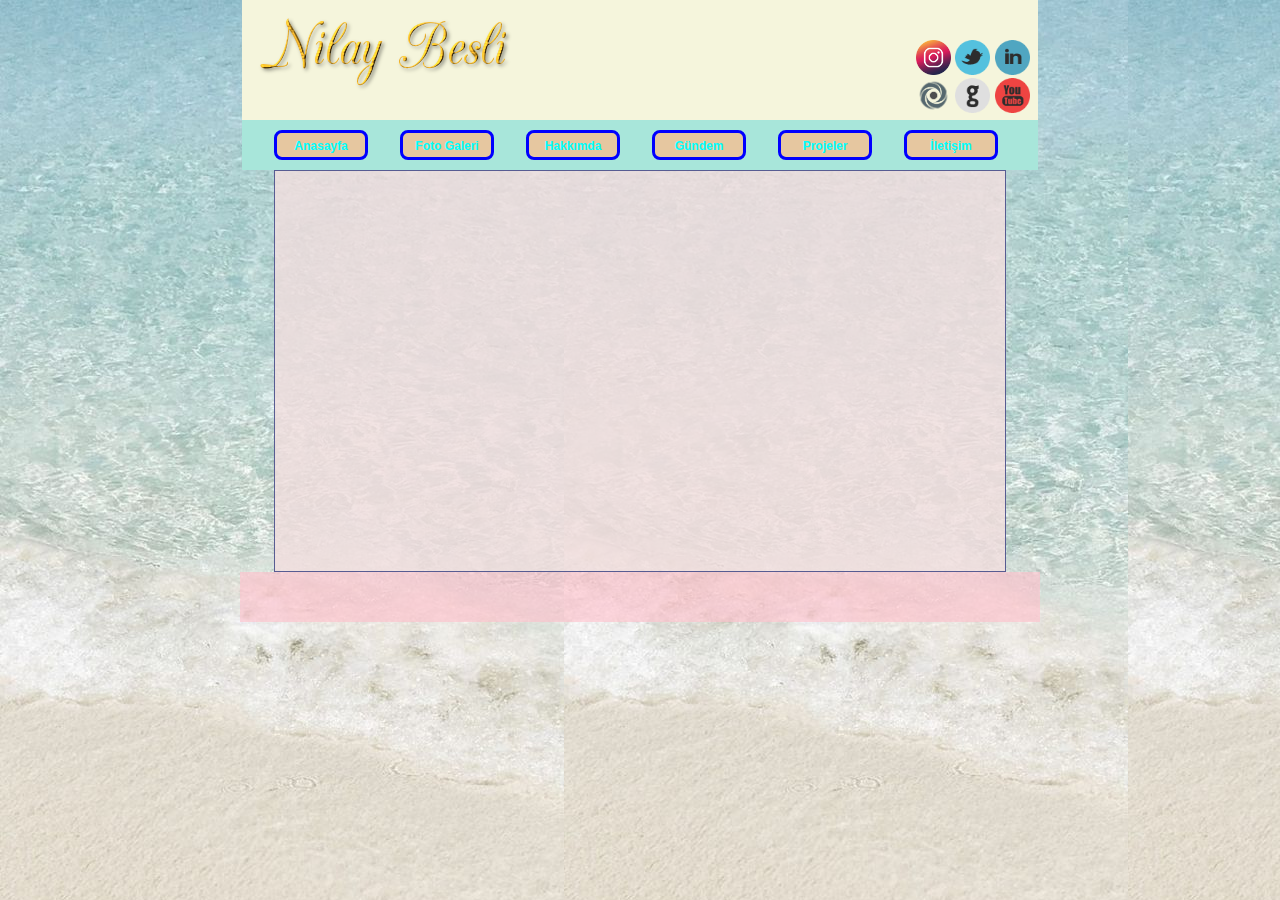
==== index.html @ 15a28a3d "first commit" ====
<!DOCTYPE html>
<html lang="tr">
<head>
<meta http-equiv="Content-Type" content ="text/html"; charset="utf-8" />
<title>Nilay Beşli Kişisel Web Sitesi</title>
<meta name="description" content ="Nilay Beşli Kişisel Web Sitesi">
<meta name="keywords" content="nilay,besli,bandirma,odev,html,css">
<link rel="stylesheet" href="style.css">
</head>
    
<body>
    <div id="sayfa">
        <header id = "banner">
            <div id="logo" >
                <a href="index.html">
                <img src="nilaylogo.png" alt="Nilay Besli" title="Nilay Besli"> </a>
            </div> 
            <div id="sosyal">
                <a href="https://www.instagram.com/niilay1/"><img id="ikon" src="ig.png"></a>
                <a href="https://www.twitter.com"><img id="ikon" src="twitter.png"></a>
                <a href="https://www.linkedin.com/in/nilay-be%C5%9Fli-a21b95193/"><img id="ikon" src="linkedin.png"></a>
                <a href="https://replit.com/@nilaybesli"><img id="ikon" src="repli.png"></a>
                <a href="https://github.com/nilaybesli"><img id="ikon" src="github.png"></a>
                <a href="https://www.youtube.com/"><img id="ikon" src="youtube.png"></a>

            </div>
        </header>

        <nav id="anamenu">
            <ul> 
            <li> <a href="index.html"> Anasayfa</a></li>
            <li> <a href="fotogaleri.html"> Foto Galeri</a></li>
            <li> <a href="hakkimda.html"> Hakkımda</a></li>
            <li> <a href="gundem.html"> Gündem</a></li>
            <li> <a href="projeler.html"> Projeler</a></li>
            <li> <a href="iletisim.html"> İletişim</a></li>

            </ul>
        </nav>

        <article id ="icerik">
        </article>

        <footer id="altmenu">
        </footer>

    </div>


</body>

</html>
---- style.css ----
/***** RESET *****/
html, body, div, span, applet, object, iframe, h1, h2, h3, h4, h5, h6, p, blockquote, pre, a, abbr, acronym, address, big, cite, code,del, dfn, em, font, img, ins, kbd, q, s, samp,
small, strike, sub, sup, tt, var, b, u, i, center, dl, dt, dd, ol, ul, li,fieldset, form, label, legend,table, caption, tbody, tfoot, thead, tr {
	margin: 0;
	padding: 0;
	border: 0;
	outline: 0;
	/*font-size: 100%;
	vertical-align: baseline;*/
	
}
html, body {height:100%;}
body {line-height: 1;}
ol, ul {list-style: none;}
blockquote, q {quotes: none;}
blockquote:before, blockquote:after, q:before, q:after {content: '';content: none;}
table {border-collapse: collapse;border-spacing: 0;} 
textarea {overflow:auto;}

/***** RESET *****/



.hepsi{
    width:760px;
    height: auto;
    margin:10px auto;
}


.anamenu{
    width: 400px;
    height: 50px;
}
body{
    background-color: antiquewhite;
    background-image: url("bg.jpg");
    font-family: 'Open Sans',sans-serif;

}

#sayfa{
    width: 800px ;
    min-height: 500px;
    border-width: 1px;
    margin: auto;
}
/* banner*/
#banner{
    width: 796px;
    height: 120px;
    background-color: beige;
    margin:0 auto;
    

}
#logo{
    width:100px;
    height: 80;
    border-width: 1px;
    background-color: beige;
    position: relative;
    top: 10px;
    left: 10px;
    float:left;

}

#sosyal{
    width:180px;
    height: 80;
    border-width: 1px;
    background-color: beige;
    position: relative;
    top: 50px;
    right: 10px;
    float: right;

}

/* Ä°Ã§erik kÄ±smÄ±*/
#icerik{
    width: 730px;
    height: 400px;
    margin:0 auto;
    border: 1px solid rgb(87 92 146);
    background-color:#f2deded1        
    
}

/* alt kÄ±sÄ±m */
#altmenu{
    width: 100%;
    height: 50px;
    background-color: #ffc0cb9e;
}

/* logo */
#logo{
    width: 100px;
    height: 80px;
    border-width: 1px;
    position:relative;
    top:10px;
    left:10px;
    float:left;
}
#sosyal{
    width: 150px; 
    float:right;
/* margin-left: 200px;*/
    height: 0px;
    border-width: 1px;
   position: relative;
   top:40px;
   right:10px; 
   left:28px;

}
#ikon{
    width: 35px;
    height: 35px;

}
/* ANA MENU */
#anamenu{
    width: 796px;
    height: 50px;
    background-color: #a8e6da;
    margin:0 auto;
}
#anamenu ul{
    list-style-type: none;
}
#anamenu ul li{
    width:80px;
    border-style:solid;
    border-width: 3px;
    border-radius: 8px;
    border-color: blue;
    background-color: #e6c7a0;
    float:left;
    padding: 4px;
    margin-left: 32px;
    position: relative;
    top:10px;
    text-align: center;
}

#anamenu ul a{
    font-family: Verdana, Geneva, Tahoma, sans-serif;
    text-decoration: none;
    font-weight: bold;
    font-size: 12px;

}

#anamenu ul a:link{
    color: cyan;
}

#anamenu ul a:visited{
color: brown;
}

#anamenu ul a:hover{
    color: gray;
    text-decoration: underline;
}

#anamenu ul a:active{
color: crimson;
}
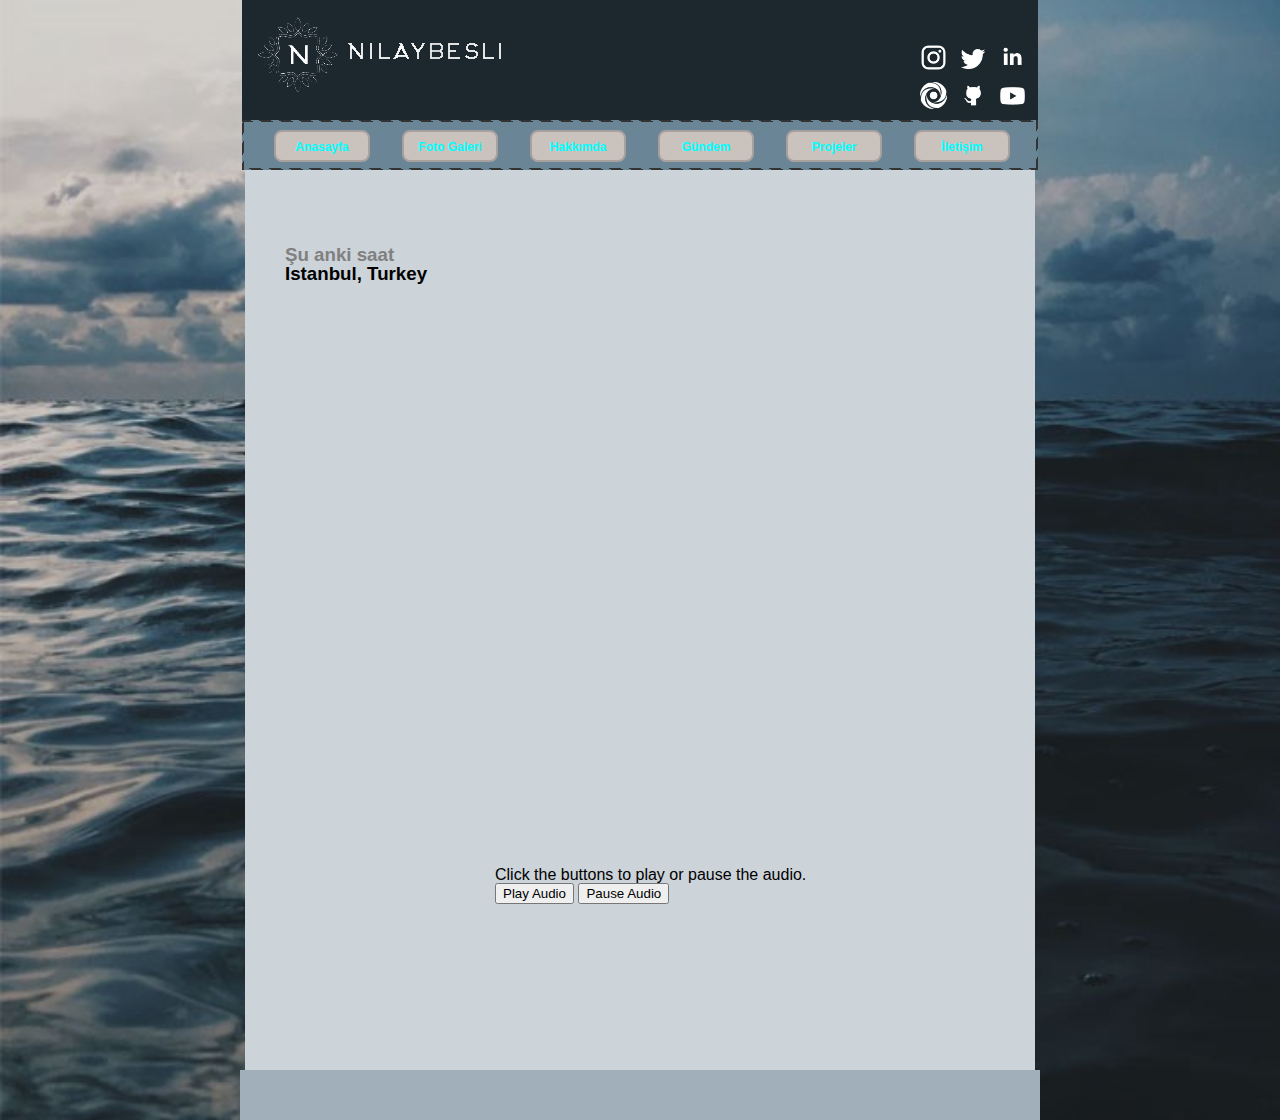
==== commit 27b09873: "new version" ====
--- a/index.html
+++ b/index.html
@@ -5,23 +5,26 @@
 <title>Nilay Beşli Kişisel Web Sitesi</title>
 <meta name="description" content ="Nilay Beşli Kişisel Web Sitesi">
 <meta name="keywords" content="nilay,besli,bandirma,odev,html,css">
-<link rel="stylesheet" href="style.css">
+<link rel="stylesheet" href="style.css" >
+
 </head>
     
 <body>
+    <script src ="main.js"> </script>
+
     <div id="sayfa">
         <header id = "banner">
             <div id="logo" >
                 <a href="index.html">
-                <img src="nilaylogo.png" alt="Nilay Besli" title="Nilay Besli"> </a>
+                <img src="img/nilaylogo.png" alt="Nilay Besli" title="Nilay Besli"> </a>
             </div> 
             <div id="sosyal">
-                <a href="https://www.instagram.com/niilay1/"><img id="ikon" src="ig.png"></a>
-                <a href="https://www.twitter.com"><img id="ikon" src="twitter.png"></a>
-                <a href="https://www.linkedin.com/in/nilay-be%C5%9Fli-a21b95193/"><img id="ikon" src="linkedin.png"></a>
-                <a href="https://replit.com/@nilaybesli"><img id="ikon" src="repli.png"></a>
-                <a href="https://github.com/nilaybesli"><img id="ikon" src="github.png"></a>
-                <a href="https://www.youtube.com/"><img id="ikon" src="youtube.png"></a>
+                <a href="https://www.instagram.com/niilay1/"><img id="ikon" src="img/ig.png"></a>
+                <a href="https://www.twitter.com"><img id="ikon" src="img/twitter.png"></a>
+                <a href="https://www.linkedin.com/in/nilay-be%C5%9Fli-a21b95193/"><img id="ikon" src="img/linkedin.png"></a>
+                <a href="https://replit.com/@nilaybesli"><img id="ikon" src="img/repli.png"></a>
+                <a href="https://github.com/nilaybesli"><img id="ikon" src="img/github.png"></a>
+                <a href="https://www.youtube.com/"><img id="ikon" src="img/youtube.png"></a>
 
             </div>
         </header>
@@ -39,6 +42,41 @@
         </nav>
 
         <article id ="icerik">
+            <div style="padding:1em 0;"> <h3><a style="text-decoration:none;" ></a><span style="color:gray;">Şu anki saat</span><br />Istanbul, Turkey</a></h3> 
+                <iframe src="https://www.zeitverschiebung.net/clock-widget-iframe-v2?language=en&size=medium&timezone=Europe%2FIstanbul" width="390" height="115" frameborder="0" seamless></iframe>
+             </div>
+            <div id="hava">
+                            
+                    <script language="javascript" 
+                src="https://www.havadurumu15gunluk.xyz/sitene-ekle/1/havadurumu2.js?il=istanbul&ilce=istanbul&w=400&h=500&title=0e0e0e&bg=a1afba">
+                </script>
+                <noscript>
+                    <a href="https://www.havadurumu15gunluk.xyz/havadurumu/630/istanbul-hava-durumu-15-gunluk.html">İstanbul Hava durumu</a>
+                </noscript>
+            </div>
+            <div style="margin-top: 450px; margin-left: 250px;">
+                <audio id="myAudio">
+                    <source src="Confetti.mp3" type="audio/mpeg">
+                    Your browser does not support the audio element.
+                  </audio>
+                  
+                  <p>Click the buttons to play or pause the audio.</p>
+                  
+                  <button onclick="playAudio()" type="button">Play Audio</button>
+                  <button onclick="pauseAudio()" type="button">Pause Audio</button>
+                  <script>
+                    var x = document.getElementById("myAudio"); 
+                    
+                    function playAudio() { 
+                      x.play(); 
+                    } 
+                    
+                    function pauseAudio() { 
+                      x.pause(); 
+                    } 
+                    </script>
+            </div>
+
         </article>
 
         <footer id="altmenu">
@@ -46,7 +84,7 @@
 
     </div>
 
-
+   
 </body>
 
 </html> --- a/style.css
+++ b/style.css
@@ -7,7 +7,6 @@
 	outline: 0;
 	/*font-size: 100%;
 	vertical-align: baseline;*/
-	
 }
 html, body {height:100%;}
 body {line-height: 1;}
@@ -33,8 +32,12 @@
     height: 50px;
 }
 body{
-    background-color: antiquewhite;
-    background-image: url("bg.jpg");
+    height: 100%;
+    background-position: center;
+    background-repeat: no-repeat;
+    background-size: cover;
+    background-color: #1e262e;
+    background-image: url("img/arkaplan.jpg");
     font-family: 'Open Sans',sans-serif;
 
 }
@@ -49,8 +52,9 @@
 #banner{
     width: 796px;
     height: 120px;
-    background-color: beige;
+    background-color: #1c282e;
     margin:0 auto;
+    
     
 
 }
@@ -58,7 +62,6 @@
     width:100px;
     height: 80;
     border-width: 1px;
-    background-color: beige;
     position: relative;
     top: 10px;
     left: 10px;
@@ -70,7 +73,6 @@
     width:180px;
     height: 80;
     border-width: 1px;
-    background-color: beige;
     position: relative;
     top: 50px;
     right: 10px;
@@ -78,21 +80,34 @@
 
 }
 
-/* Ä°Ã§erik kÄ±smÄ±*/
+/* icerik kismi*/
 #icerik{
-    width: 730px;
-    height: 400px;
+    width: 790px;
+    height: 900px;
     margin:0 auto;
-    border: 1px solid rgb(87 92 146);
-    background-color:#f2deded1        
-    
-}
-
-/* alt kÄ±sÄ±m */
+    background-color:#ccd3d9        
+    
+}
+
+
+.harita{
+    margin-left: 50px;
+}
+.crypto{
+    margin-top:25px;
+
+}
+.kripto{
+	margin-top:25px;
+	margin-bottom: 50px ; 
+    float: right;   
+}
+
+/* alt menu */
 #altmenu{
     width: 100%;
     height: 50px;
-    background-color: #ffc0cb9e;
+    background-color: #a1afba;
 }
 
 /* logo */
@@ -108,13 +123,12 @@
 #sosyal{
     width: 150px; 
     float:right;
-/* margin-left: 200px;*/
     height: 0px;
     border-width: 1px;
-   position: relative;
-   top:40px;
-   right:10px; 
-   left:28px;
+    position: relative;
+    top:40px;
+    right:10px; 
+    left:28px;
 
 }
 #ikon{
@@ -126,25 +140,37 @@
 #anamenu{
     width: 796px;
     height: 50px;
-    background-color: #a8e6da;
+    background-color: #6a8595;
     margin:0 auto;
-}
+    background-image: repeating-linear-gradient(-55deg, #333333, #333333 18.62px, transparent 19px, transparent 31.740000000000002px, #333333 32px), repeating-linear-gradient(35deg, #333333, #333333 18.62px, transparent 19px, transparent 31.740000000000002px, #333333 32px), repeating-linear-gradient(125deg, #333333, #333333 18.62px, transparent 19px, transparent 31.740000000000002px, #333333 32px), repeating-linear-gradient(215deg, #333333, #333333 18.62px, transparent 19px, transparent 31.740000000000002px, #333333 32px);
+    background-image: repeating-linear-gradient(-60deg, #333333, #333333 6px, transparent 6px, transparent 10px, #333333 10px), repeating-linear-gradient(30deg, #333333, #333333 6px, transparent 6px, transparent 10px, #333333 10px), repeating-linear-gradient(120deg, #333333, #333333 6px, transparent 6px, transparent 10px, #333333 10px), repeating-linear-gradient(210deg, #333333, #333333 6px, transparent 6px, transparent 10px, #333333 10px);
+    background-size: 2px calc(100% + 22px), calc(100% + 22px) 2px, 2px calc(100% + 22px) , calc(100% + 22px) 2px;
+    background-position: 0 0, 0 0, 100% 0, 0 100%;
+    background-repeat: no-repeat;
+    animation: borderAnimation 1s infinite linear;
+}
+@keyframes borderAnimation {
+    from { background-position: 0 0, -20px 0, 100% -20px, 0 100%; }
+    to { background-position: 0 -20px, 0 0, 100% 0, -20px 100%; }
+    }
 #anamenu ul{
     list-style-type: none;
 }
 #anamenu ul li{
     width:80px;
     border-style:solid;
-    border-width: 3px;
+    border-width: 2px;
     border-radius: 8px;
-    border-color: blue;
-    background-color: #e6c7a0;
+    border-color:rgb(168 160 159);
+    background-color: #cac3bd;
     float:left;
-    padding: 4px;
+    padding: 6px;
     margin-left: 32px;
     position: relative;
     top:10px;
     text-align: center;
+    
+    
 }
 
 #anamenu ul a{
@@ -155,6 +181,7 @@
 
 }
 
+
 #anamenu ul a:link{
     color: cyan;
 }
@@ -170,4 +197,206 @@
 
 #anamenu ul a:active{
 color: crimson;
-}+}
+
+/* icerik css */
+
+.icerik_gundem li{
+    width:200px;
+    border-style:solid;
+    border-width: 2px;
+    border-radius: 8px;
+    border-color:rgb(134 128 61);
+    background-color: #cac3bd;
+    float:left;
+    padding: 30px;
+    margin-left: 100px;
+    margin-top:30%;
+    position: relative;
+    text-align: center;
+    
+    
+}
+
+.icerik li a{
+    font-family: Verdana, Geneva, Tahoma, sans-serif;
+    text-decoration: none;
+    font-weight: bold;
+    font-size: 12px;
+
+}
+
+
+.icerik_gundem li a:link{
+    color: cyan;
+}
+
+.icerik_gundem li a:visited{
+color: brown;
+}
+
+.icerik_gundem li a:hover{
+    color: gray;
+    text-decoration: underline;
+}
+
+.icerik_gundem li a:active{
+color: crimson;
+}
+
+/* iletisim */
+@import url(https://fonts.googleapis.com/css?family=Open+Sans:400italic,400,300,600);
+
+.container_iletisim  {
+	max-width:400px;
+	width:100%;
+    padding:50px;
+	position:relative;
+}
+
+#icerik h1{
+	padding:60px 0px 0px 40px;
+} 
+#icerik h3{
+		padding:60px 0px 0px 40px;
+
+}
+#icerik h2{
+		padding:0px 0px 20px 50px;
+
+}
+#contact input[type="text"], #contact input[type="email"], #contact textarea, #contact button[type="submit"] { font:400 12px/16px "Open Sans", Helvetica, Arial, sans-serif; }
+
+#contact {
+	width:400px;
+	height:400px;
+	background:#F9F9F9;
+	padding:25px;
+	margin-top:-370px;
+	margin-left:270px;
+}
+
+#contact h3 {
+	color: #F96;
+	display: block;
+	font-size: 30px;
+	font-weight: 400;
+	margin-bottom:15px;
+}
+
+
+fieldset {
+	border: medium none !important;
+	margin: 0 0 10px;
+	min-width: 100%;
+	padding: 0;
+	width: 100%;
+}
+
+#contact input[type="text"], #contact input[type="email"], #contact textarea {
+	width:378px;
+	border:1px solid #CCC;
+	background:#FFF;
+	margin:0 0 5px;
+	padding: 10px;
+}
+
+#contact input[type="text"]:hover, #contact input[type="email"]:hover,  #contact textarea:hover {
+	-webkit-transition:border-color 0.3s ease-in-out;
+	-moz-transition:border-color 0.3s ease-in-out;
+	transition:border-color 0.3s ease-in-out;
+	border:1px solid #AAA;
+}
+
+#contact textarea {
+	height:100px;
+	max-width:100%;
+  resize:none;
+}
+
+#contact button[type="submit"] {
+	cursor:pointer;
+	width:100%;
+	border:none;
+	background:#0CF;
+	color:#FFF;
+	margin:0 0 5px;
+	padding:10px;
+	font-size:15px;
+}
+
+#contact button[type="submit"]:hover {
+	background:#09C;
+	-webkit-transition:background 0.3s ease-in-out;
+	-moz-transition:background 0.3s ease-in-out;
+	transition:background-color 0.3s ease-in-out;
+}
+
+#contact button[type="submit"]:active { box-shadow:inset 0 1px 3px rgba(0, 0, 0, 0.5); }
+
+#contact input:focus, #contact textarea:focus {
+	outline:0;
+	border:1px solid #999;
+}
+::-webkit-input-placeholder {
+ color:#888;
+}
+:-moz-placeholder {
+ color:#888;
+}
+::-moz-placeholder {
+ color:#888;
+}
+:-ms-input-placeholder {
+ color:#888;
+}
+
+/* foto */
+ .main{
+     width: 80%;
+     padding: 10px;
+     background-color: white;
+     margin: auto;
+     box-shadow: 0px 5px 30px 1px gray;
+    }
+ .main img{
+     width: 100%;
+ }
+
+.other {
+    display: grid;
+    grid-template-columns: repeat(3, 1fr);
+    grid-gap: 5px;
+} 
+
+.other  li:hover {
+    box-shadow: 1px 1px 10px 5px gray;
+}
+.other  ul li img{
+    width: 10%;
+    
+}
+.icerik_foto li{
+    width:150px;
+    border-style:solid;
+    border-width: 2px;
+    border-radius: 8px;
+    border-color:rgb(134 128 61);
+    background-color: #cac3bd;
+    float:left;
+    margin-left:35px;
+    padding: 20px;
+    margin-top:25%;
+    position: relative;
+    text-align: center;
+    
+    
+}
+
+#hava {
+    float:right;
+    padding:40px;
+    margin-top: -240px;
+
+
+}
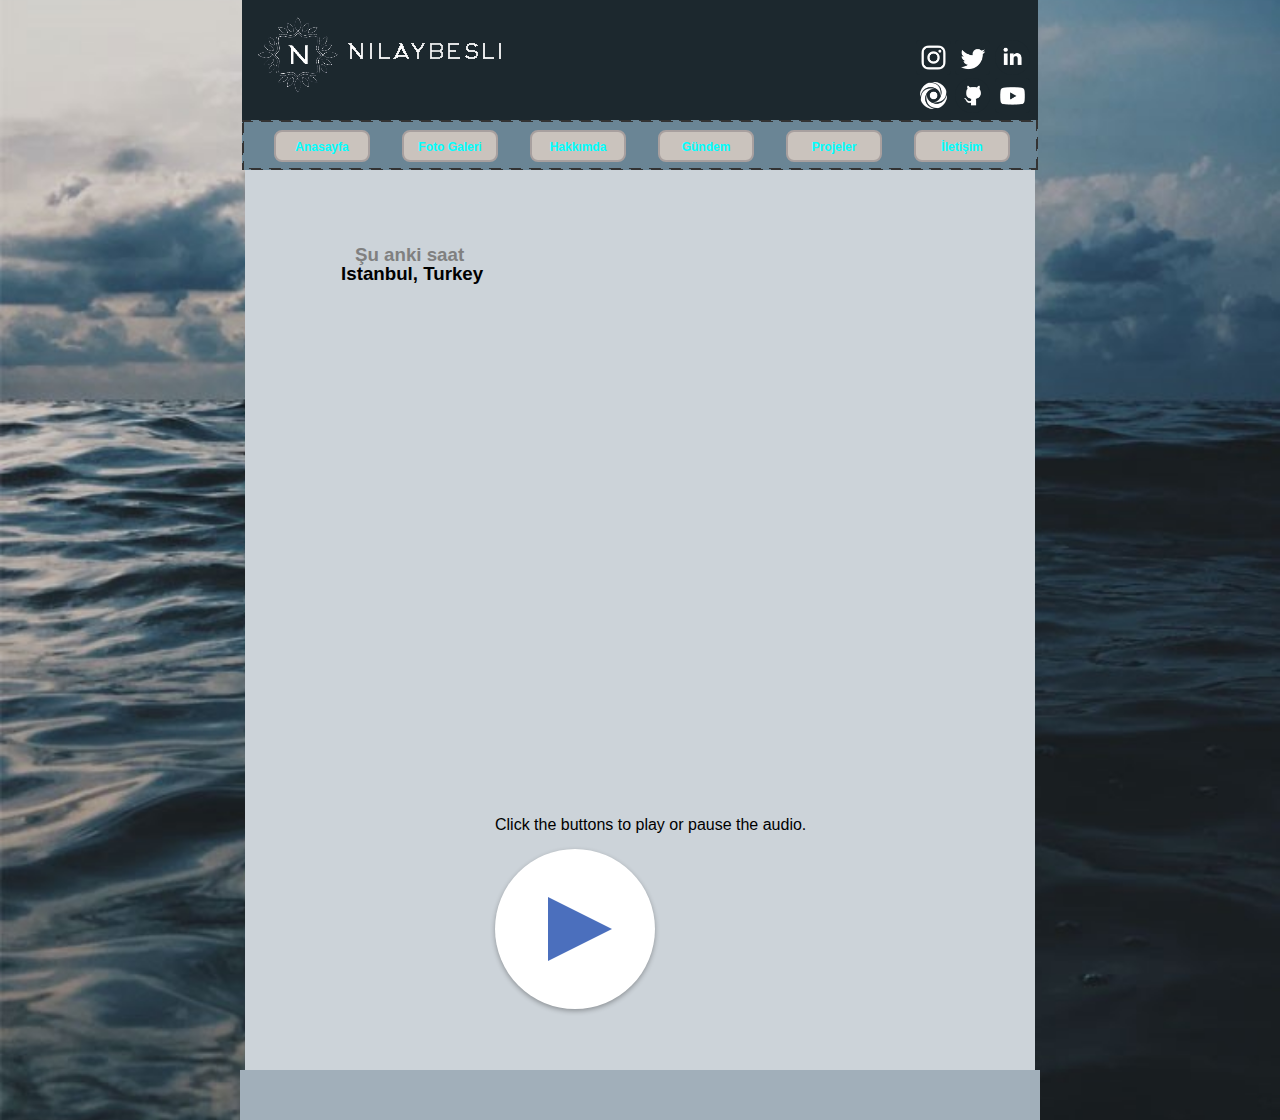
==== commit 73ef9fc6: "09.06.2021" ====
--- a/index.html
+++ b/index.html
@@ -5,6 +5,7 @@
 <title>Nilay Beşli Kişisel Web Sitesi</title>
 <meta name="description" content ="Nilay Beşli Kişisel Web Sitesi">
 <meta name="keywords" content="nilay,besli,bandirma,odev,html,css">
+<meta name = ”viewport” content = "width = device-width, initial-scale = 1 ">
 <link rel="stylesheet" href="style.css" >
 
 </head>
@@ -42,39 +43,26 @@
         </nav>
 
         <article id ="icerik">
-            <div style="padding:1em 0;"> <h3><a style="text-decoration:none;" ></a><span style="color:gray;">Şu anki saat</span><br />Istanbul, Turkey</a></h3> 
+            <div style="padding:1em 0;"> <h3><a style="text-decoration:none; margin-left:70px;" ></a><span style="color:gray; ">Şu anki saat</span><br />&emsp;&emsp;&emsp;Istanbul, Turkey</a></h3> 
                 <iframe src="https://www.zeitverschiebung.net/clock-widget-iframe-v2?language=en&size=medium&timezone=Europe%2FIstanbul" width="390" height="115" frameborder="0" seamless></iframe>
              </div>
             <div id="hava">
                             
-                    <script language="javascript" 
+                <script language="javascript" 
                 src="https://www.havadurumu15gunluk.xyz/sitene-ekle/1/havadurumu2.js?il=istanbul&ilce=istanbul&w=400&h=500&title=0e0e0e&bg=a1afba">
                 </script>
                 <noscript>
                     <a href="https://www.havadurumu15gunluk.xyz/havadurumu/630/istanbul-hava-durumu-15-gunluk.html">İstanbul Hava durumu</a>
                 </noscript>
             </div>
-            <div style="margin-top: 450px; margin-left: 250px;">
+            
+            <div style="margin-top: 400px; margin-left: 250px;">
                 <audio id="myAudio">
                     <source src="Confetti.mp3" type="audio/mpeg">
                     Your browser does not support the audio element.
                   </audio>
-                  
-                  <p>Click the buttons to play or pause the audio.</p>
-                  
-                  <button onclick="playAudio()" type="button">Play Audio</button>
-                  <button onclick="pauseAudio()" type="button">Pause Audio</button>
-                  <script>
-                    var x = document.getElementById("myAudio"); 
-                    
-                    function playAudio() { 
-                      x.play(); 
-                    } 
-                    
-                    function pauseAudio() { 
-                      x.pause(); 
-                    } 
-                    </script>
+                  <p>Click the buttons to play or pause the audio.<br><br></p>
+                  <button type="button" id="playPauseButton" onclick="togglePlay()" type="button" onclick="pauseAudio()" ></button>
             </div>
 
         </article>
--- a/style.css
+++ b/style.css
@@ -400,3 +400,71 @@
 
 
 }
+
+#spoti{
+    width: 250px;
+    height: 250px;
+    margin-left: 30%;
+    margin-top: 100px;
+}
+#hk{
+    margin-left: 150px;
+}
+#playPauseButton{
+  position: relative;
+  /* the button's background color */
+  background: #fff; 
+  border: none;
+  outline:none;
+  height: 5em;
+  width: 5em;
+  font-size: 2em; 
+  box-shadow: 0px 2px 5px rgba(0, 0, 0, .3);
+  cursor:pointer;
+   /* the button's a circle */ 
+	-moz-border-radius: 5em;
+	-webkit-border-radius: 5em;
+	border-radius: 5em;
+  
+}
+
+#playPauseButton:focus{
+  outline:none;
+}
+
+ /* the button's top layer: size, shape, appearance */
+#playPauseButton:before {
+  content: "";
+  position: absolute;
+  top: 1.5em;
+   /* for visual centering */
+  left: 1.67em;
+  height: 0;
+  border-style: solid;
+  border-width: 1em 0 1em 2em;
+  /* create shape with color */
+  border-color: transparent transparent transparent #4b6fbd; 
+  transition: .218s ease;
+}
+
+#playPauseButton:hover:before {
+  height: 2em;
+  border-width: 0 0 0 2em;
+}
+
+ /* the button's mouseover/click/hover layer: size, shape, appearance */
+#playPauseButton:after {
+  content: "";
+  position: absolute;
+  background: inherit;
+  width: 0;
+  height: 2em;
+  top: 1.5em;
+   /* for visual centering */
+  left: 2.42em;
+  transition: .218s ease;
+}
+
+#playPauseButton:hover:after {
+  width: .5em;
+}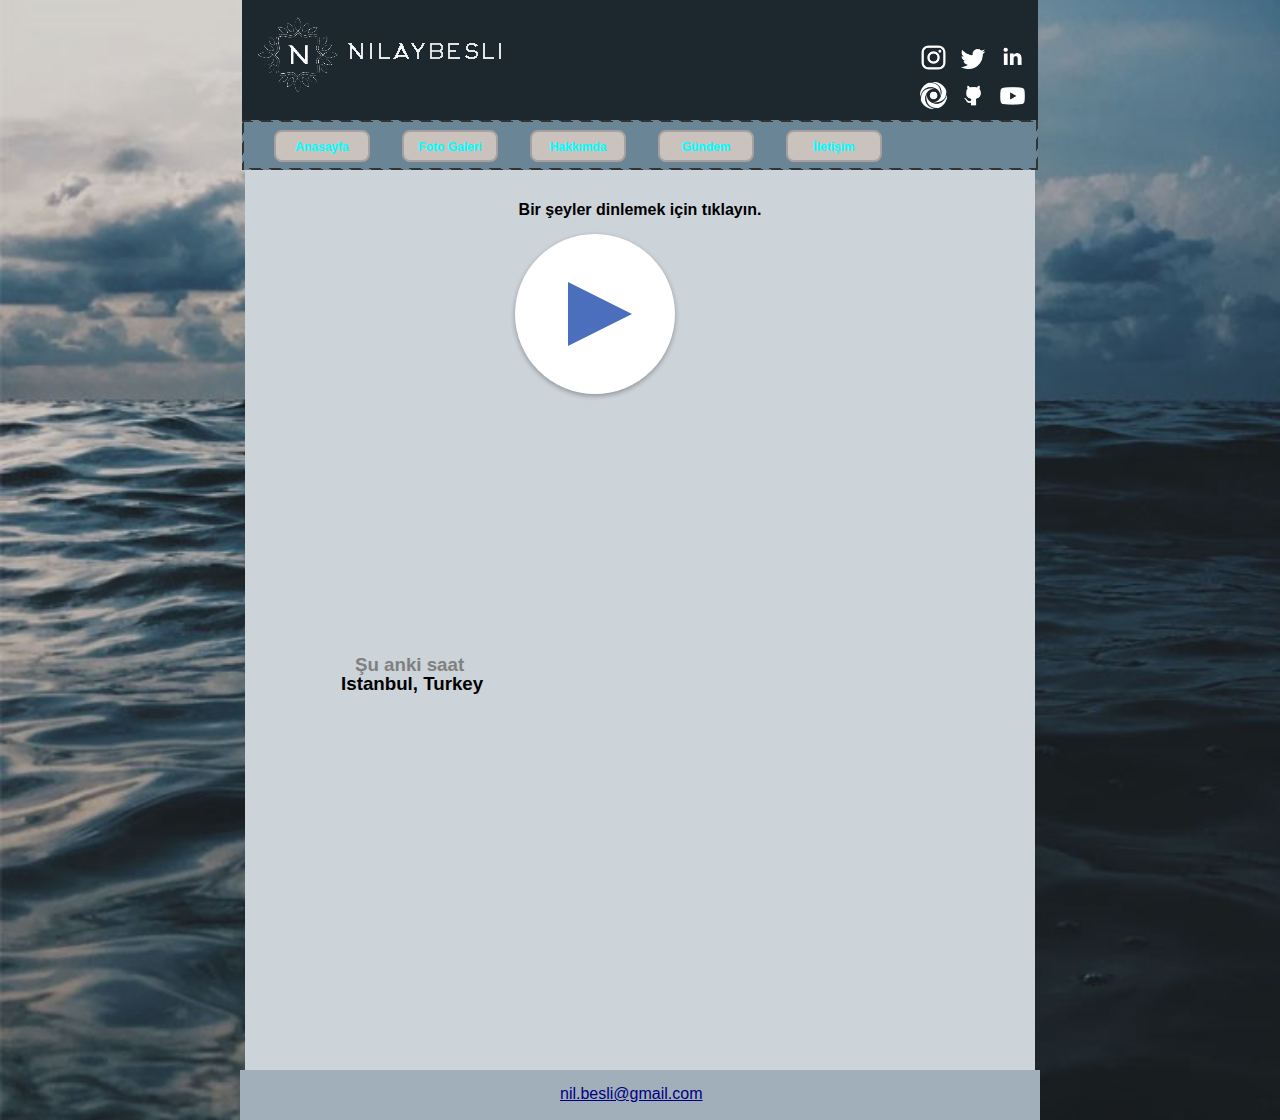
==== commit df6518d5: "last commit" ====
--- a/index.html
+++ b/index.html
@@ -1,12 +1,15 @@
 <!DOCTYPE html>
 <html lang="tr">
+
 <head>
-<meta http-equiv="Content-Type" content ="text/html"; charset="utf-8" />
-<title>Nilay Beşli Kişisel Web Sitesi</title>
-<meta name="description" content ="Nilay Beşli Kişisel Web Sitesi">
-<meta name="keywords" content="nilay,besli,bandirma,odev,html,css">
-<meta name = ”viewport” content = "width = device-width, initial-scale = 1 ">
-<link rel="stylesheet" href="style.css" >
+    <meta http-equiv="Content-Type" content ="text/html"; charset="utf-8" />
+    <title>Nilay Beşli Kişisel Web Sitesi</title>
+
+    <meta name="description" content ="Nilay Beşli Kişisel Web Sitesi">
+    <meta name="keywords" content="nilay,besli,bandirma,odev,html,css">
+    <meta name = ”viewport” content = "width = device-width, initial-scale = 1 ">
+
+    <link rel="stylesheet" href="style.css" >
 
 </head>
     
@@ -20,59 +23,62 @@
                 <img src="img/nilaylogo.png" alt="Nilay Besli" title="Nilay Besli"> </a>
             </div> 
             <div id="sosyal">
-                <a href="https://www.instagram.com/niilay1/"><img id="ikon" src="img/ig.png"></a>
-                <a href="https://www.twitter.com"><img id="ikon" src="img/twitter.png"></a>
-                <a href="https://www.linkedin.com/in/nilay-be%C5%9Fli-a21b95193/"><img id="ikon" src="img/linkedin.png"></a>
-                <a href="https://replit.com/@nilaybesli"><img id="ikon" src="img/repli.png"></a>
-                <a href="https://github.com/nilaybesli"><img id="ikon" src="img/github.png"></a>
-                <a href="https://www.youtube.com/"><img id="ikon" src="img/youtube.png"></a>
-
+                <a href="https://www.instagram.com/niilay1/" target="_blank"><img id="ikon" src="img/ig.png" ></a>
+                <a href="https://www.twitter.com" target="_blank" ><img id="ikon" src="img/twitter.png"></a>
+                <a href="https://www.linkedin.com/in/nilay-be%C5%9Fli-a21b95193/ " target="_blank"><img id="ikon" src="img/linkedin.png"></a>
+                <a href="https://replit.com/@nilaybesli" target="_blank" ><img id="ikon" src="img/repli.png"></a>
+                <a href="https://github.com/nilaybesli" target="_blank"><img id="ikon" src="img/github.png"></a>
+                <a href="https://www.youtube.com/" target="_blank"><img id="ikon" src="img/youtube.png"></a>
             </div>
         </header>
 
         <nav id="anamenu">
             <ul> 
-            <li> <a href="index.html"> Anasayfa</a></li>
-            <li> <a href="fotogaleri.html"> Foto Galeri</a></li>
-            <li> <a href="hakkimda.html"> Hakkımda</a></li>
-            <li> <a href="gundem.html"> Gündem</a></li>
-            <li> <a href="projeler.html"> Projeler</a></li>
-            <li> <a href="iletisim.html"> İletişim</a></li>
+                <li> <a href="index.html"> Anasayfa</a></li>
+                <li> <a href="fotogaleri.html"> Foto Galeri</a></li>
+                <li> <a href="hakkimda.html"> Hakkımda</a></li>
+                <li> <a href="gundem.html"> Gündem</a></li>
+                <li> <a href="iletisim.html"> İletişim</a></li>
 
             </ul>
         </nav>
 
         <article id ="icerik">
-            <div style="padding:1em 0;"> <h3><a style="text-decoration:none; margin-left:70px;" ></a><span style="color:gray; ">Şu anki saat</span><br />&emsp;&emsp;&emsp;Istanbul, Turkey</a></h3> 
+            <h4 style= "text-align: center;"><br><br>Bir şeyler dinlemek için tıklayın.<br><br></h4>
+            <div style=" margin-left: 270px;">
+                <audio id="myAudio" >
+                    <source src="Confetti.mp3" type="audio/mpeg">
+                    Your browser does not support the audio element.
+                </audio>
+                <button type="button" id="playPauseButton" onclick="togglePlay()" type="button" onclick="pauseAudio()" ></button>
+            </div>
+            
+            <div style="margin-top: 200px;"> 
+                <h3><a style="text-decoration:none; margin-left:70px;" ></a><span style="color:gray; ">Şu anki saat</span><br />&emsp;&emsp;&emsp;Istanbul, Turkey</a></h3> 
                 <iframe src="https://www.zeitverschiebung.net/clock-widget-iframe-v2?language=en&size=medium&timezone=Europe%2FIstanbul" width="390" height="115" frameborder="0" seamless></iframe>
-             </div>
-            <div id="hava">
-                            
+            </div>
+
+            <div id="hava">     
                 <script language="javascript" 
                 src="https://www.havadurumu15gunluk.xyz/sitene-ekle/1/havadurumu2.js?il=istanbul&ilce=istanbul&w=400&h=500&title=0e0e0e&bg=a1afba">
                 </script>
+
                 <noscript>
                     <a href="https://www.havadurumu15gunluk.xyz/havadurumu/630/istanbul-hava-durumu-15-gunluk.html">İstanbul Hava durumu</a>
                 </noscript>
             </div>
             
-            <div style="margin-top: 400px; margin-left: 250px;">
-                <audio id="myAudio">
-                    <source src="Confetti.mp3" type="audio/mpeg">
-                    Your browser does not support the audio element.
-                  </audio>
-                  <p>Click the buttons to play or pause the audio.<br><br></p>
-                  <button type="button" id="playPauseButton" onclick="togglePlay()" type="button" onclick="pauseAudio()" ></button>
-            </div>
+           
 
         </article>
 
         <footer id="altmenu">
+            <br>
+            <a href="https://mail.google.com/mail/u/0/?tab=rm&ogbl#inbox" target="_blank" style="text-align: center; color: navy; margin-left: 40%;">nil.besli@gmail.com</a>
         </footer>
 
     </div>
 
-   
 </body>
 
 </html> 